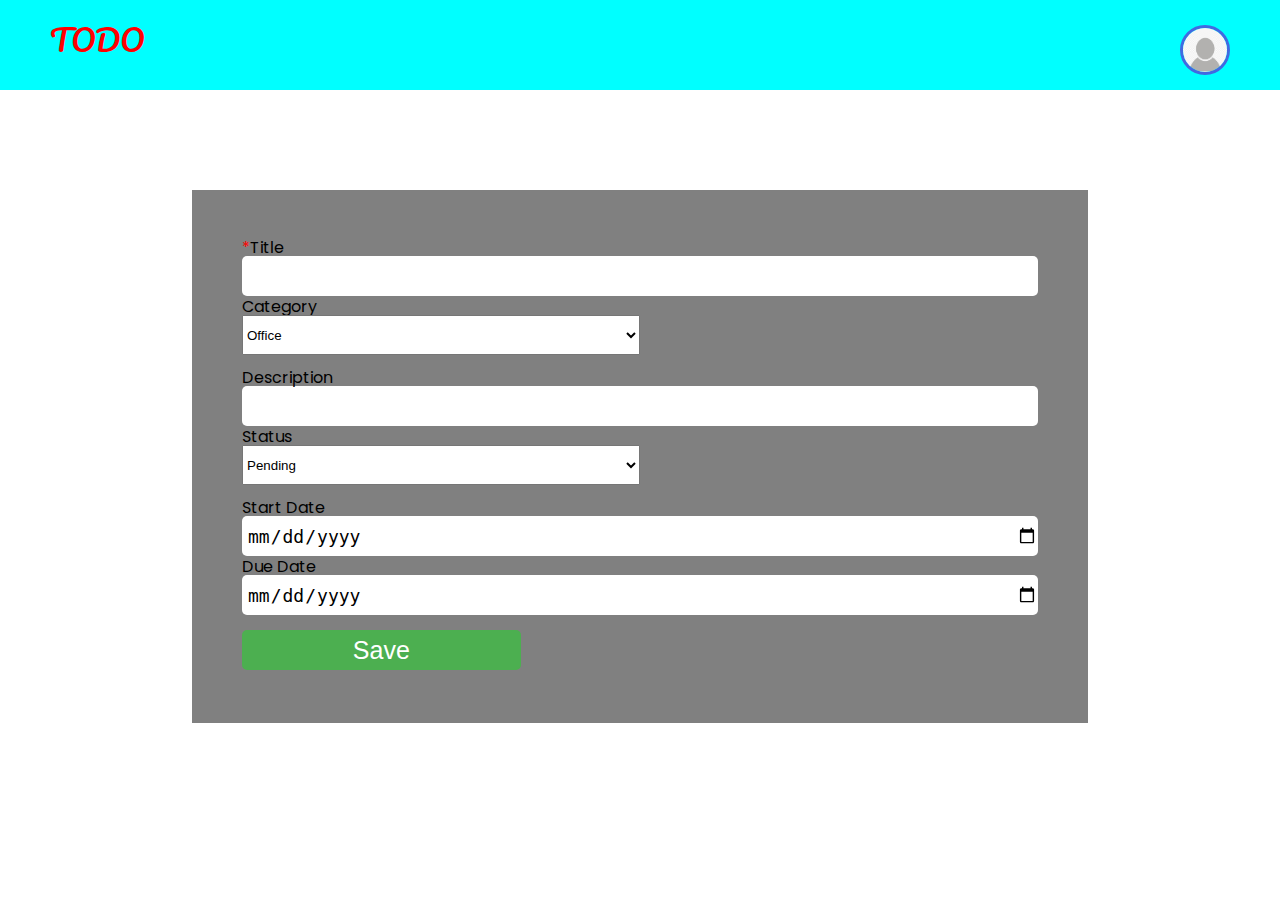
==== html/addtodo.html @ 2df0b91b "day 19/02/2020 some validations are left" ====
<html>
    <head>
        <title>TODO | Do not forget</title>
        <link rel="stylesheet" href="../css/reset.css">
        <link rel="stylesheet" href="../css/style.css"> 
        <link rel="stylesheet" href="../css/main.css">
        <link rel="stylesheet" href="../css/addtodo.css">
        <style>
            @import url('https://fonts.googleapis.com/css?family=Pacifico|Poppins:300,400,500,700&display=swap');
        </style>
    </head>
    <body>
        <header class="header-wrapper">
            <h2 class="heading-logo">TODO </h2>
            <div class="head-button-container profile-wrapper">
                
                <img id="profile" class="profile" src="../images/default_user.jpg">
                <ul class="profile-list">
                    <a class="anchor" href="myprofile.html"><li>My Profile</li></a>
                    <a class="anchor" href="main.html"><li>My Todo</li></a>
                    <a class="anchor" href="login.html" onclick="clearLog()"><li >Logout</li></a>
                </ul>
            </div>
            <div class="clear"></div>
        </header>
        <section class="section-one-wrapper">
            <div class="new-todo-container">
                <form action="#" method="POST">
                    <label><span class="error">*</span>Title</label>
                    <input id="title" type="text" required>
                    <label for="category">Category</label>
                    <select id="category" class="category-selection">                            
                        <option>Office</option>
                        <option>Personal</option>
                        <option>Social</option>
                    </select>
                    <label>Description</label>
                    <input type="text" id="des">

                    <label>Status</label>
                    <select id="stat" class="category-selection">
                        <option>Pending</option>
                        <option>Done</option>
                    </select>
                    <label>Start Date</label>                        
                    <input type="date" id="sdate" oninput="validDate()">
                    <label>Due Date</label>
                    <input type="date" id="ddate" oninput="validDate()">
                    <span id="errdue" class="error"></span>
                    <input type="button" class="com-button save-todo" onclick="addtodo()" value="Save">
                </form>
            </div>
        </section>
        <script src="../javascript/adding-todo.js"></script>
        <footer class="footer"></footer class="footer">
    </body>
</html>
---- css/style.css ----
/*gfonts:
CSS rule:
font-family: 'Pacifico', cursive;
font-family: 'Poppins', sans-serif;
*/

*{
    box-sizing: border-box;
}
body{
    font-family:'Poppins',sans-serif;
    font-weight: 400;
}

section{
    padding:100px 0px;
    margin:0px auto;
    /* background-color:#cccccc; */
}

input{
    height:40px;
    font-size: 20px;
    display: block;
    margin-bottom:3px;
    width: 100%;
    font-size: 18px;
    border-radius: 5px;
    border: none;
    padding-left:5px;
}

label{
    display:block;
    margin-bottom:5px;
    font-size: 20px;
    margin-top:20px;
}

.clear{
    clear: both;
}

.error{
    color:red;
    margin-bottom:10px;
}

/*header*/

.heading-logo{
    font-family:'Pacifico', cursive;
    color:red;
    font-weight: 500;
    font-size: 30px;
    float:left;
}

.header-wrapper{
    height:90px;
    padding:25px 50px;
    position:fixed;
    top:0px;
    background-color: aqua;
    width: 100%;
}
.com-button{
    font-size: 25px;
    font-weight: 500;
    border:none;
    cursor: pointer;
    border-radius: 5px;
    padding:5px 20px;
    background-color: #4CAF50;
    color:white;
}

.button-login-signup{
    height:40px;
    padding:0px 20px;
}

.head-button-container{
    float:right;
}

.section-one-wrapper{
    margin-top:90px;
}

/*
.footer{
    height:90px;
    background-color: aqua;
    width: 100%;
}
*/
---- css/main.css ----
li{
    margin-bottom:5px;
    background-color: #2668aa;
    padding:5px;
}

li:hover{
   box-shadow:0 0 3px #2668aa; 
}
.profile-wrapper{
    position: relative;
    width:auto;
}

.profile{
    border-radius: 50%;
    border:3px solid royalblue;
    cursor: pointer;
    height: 50px;
    width: 50px;
    float:left;
}

.profile-wrapper:hover .profile-list{
    display:block;
}

.profile-list{
    display:none;
    position: absolute;
    width:150px;
    top: 0px;
    padding-top: 70px;
    right: 25px;
}


.anchor{
    color:white ;
    text-decoration: none;
    background-color: teal;

}
.filter{
    height:30px;
    border:none;
    font-size: 18px;
}
.main-container{
    width:70%;
    background-color:rgba(177, 97, 116, 0.7);
    margin:0px auto;
    padding-bottom:30px;
}

.header-list{
    width:100%;
    height:50px;
    background-color:#2668aa;
    top:0px;
    padding:10px 10px
}

.filter-label{
    width:30px;
    line-height: 30px;
    margin:0px;
}


.input-filter{
width:70px;
font-size: 18px;
float: left;
margin:0px 5px;    
height:30px;
}

.table-container{
    padding:30px;
    margin:0px auto;
    border:2px solid black;

}

.todo-add-button{
    width:100px;
    height:30px;
    border-radius: 5px;
    float:right;
    margin:0px 5px;
    border:none;
    
}

tr{
    border-bottom: 2px solid black;
    background-color: aqua;
}

tr:last-child{
    border-bottom: 0px;
}
th{
    background-color:black;
    color:white;
}


td,th{
    padding:15px;
    text-align: center;
}

.button-edit, .button-del{
    padding:5px;
    margin:5px 0px;
}
.checkbox{
    width:20px;
    height:20px;
}
---- css/addtodo.css ----
.new-todo-container{
    width:70%;
    margin:0px auto;
    padding:50px;
    background-color: grey;
}

.category-selection{
    width:50%;
    height:40px;
    margin-bottom: 15px;
}

.save-todo{
    margin-top:15px;
    width:35%;
}
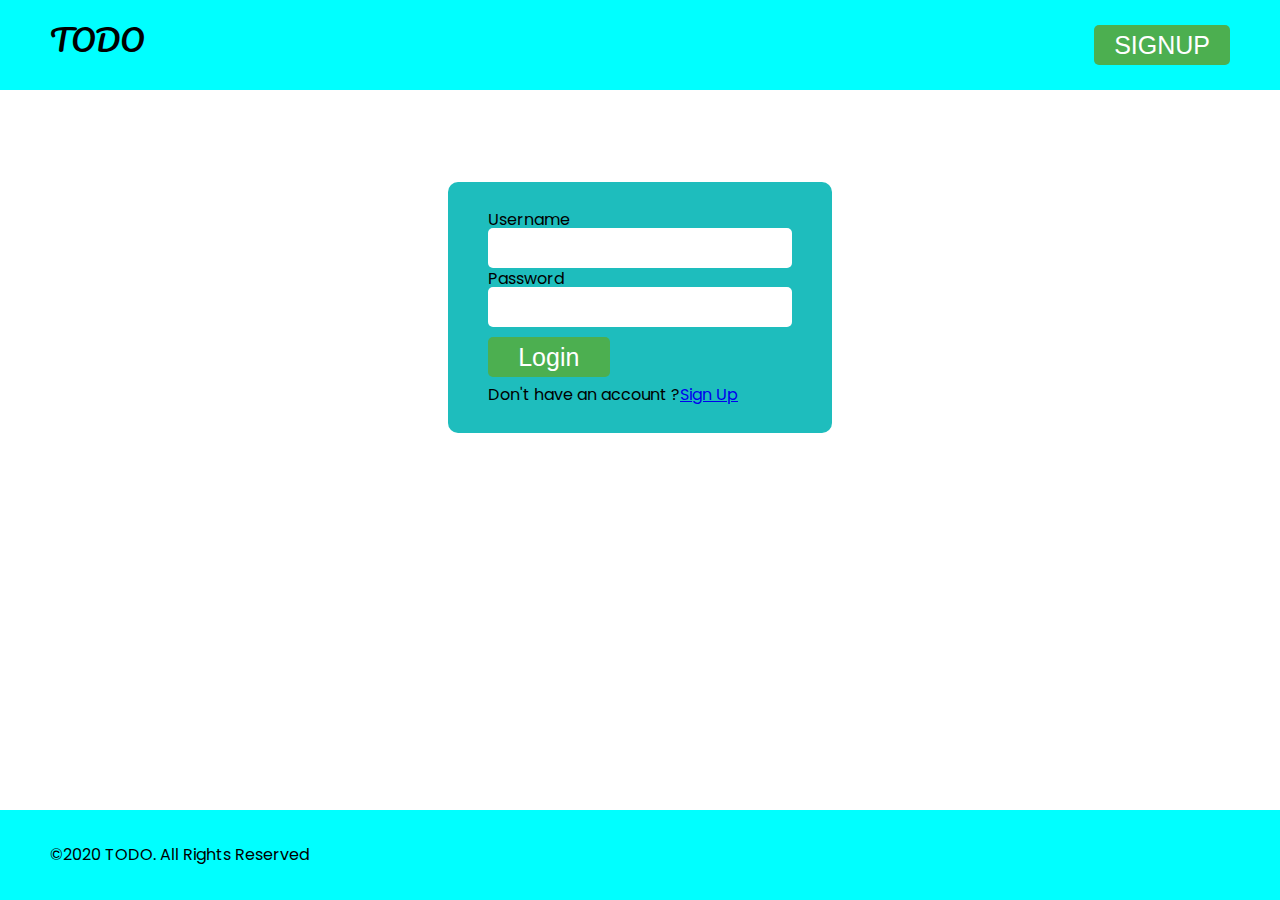
==== commit 846f0e61: "day (20/02/2020)" ====
--- a/html/addtodo.html
+++ b/html/addtodo.html
@@ -51,6 +51,7 @@
                 </form>
             </div>
         </section>
+        <script src="../javascript/validation.js"></script>
         <script src="../javascript/adding-todo.js"></script>
         <footer class="footer"></footer class="footer">
     </body>
--- a/css/style.css
+++ b/css/style.css
@@ -10,10 +10,11 @@
 body{
     font-family:'Poppins',sans-serif;
     font-weight: 400;
+    position: relative;
 }
 
 section{
-    padding:100px 0px;
+    padding:70px 0px;
     margin:0px auto;
     /* background-color:#cccccc; */
 }
@@ -50,7 +51,7 @@
 
 .heading-logo{
     font-family:'Pacifico', cursive;
-    color:red;
+    color:black;
     font-weight: 500;
     font-size: 30px;
     float:left;
@@ -88,6 +89,26 @@
     margin-top:90px;
 }
 
+
+/*********************************************/
+.section-footer{
+    height:90px;
+    background-color:aqua;
+    padding:37px 50px;
+    position:absolute;
+    bottom: 0px;
+    font-size: 16px;
+    margin:0px;
+    width:100%;
+    float:left;
+    color:black;
+    font-weight:400;
+
+}
+
+.footer-signup{
+    position: static;
+}
 /*
 .footer{
     height:90px;
--- a/css/main.css
+++ b/css/main.css
@@ -32,7 +32,8 @@
     width:150px;
     top: 0px;
     padding-top: 70px;
-    right: 25px;
+    padding-bottom: 20px;
+    right:-10px;
 }
 
 
@@ -91,7 +92,12 @@
     float:right;
     margin:0px 5px;
     border:none;
-    
+    color:white;
+    background-color:#48d835;
+    cursor: pointer;
+}
+.delete-button{
+    background-color: red;
 }
 
 tr{
@@ -120,4 +126,5 @@
 .checkbox{
     width:20px;
     height:20px;
+    margin:0px auto;
 }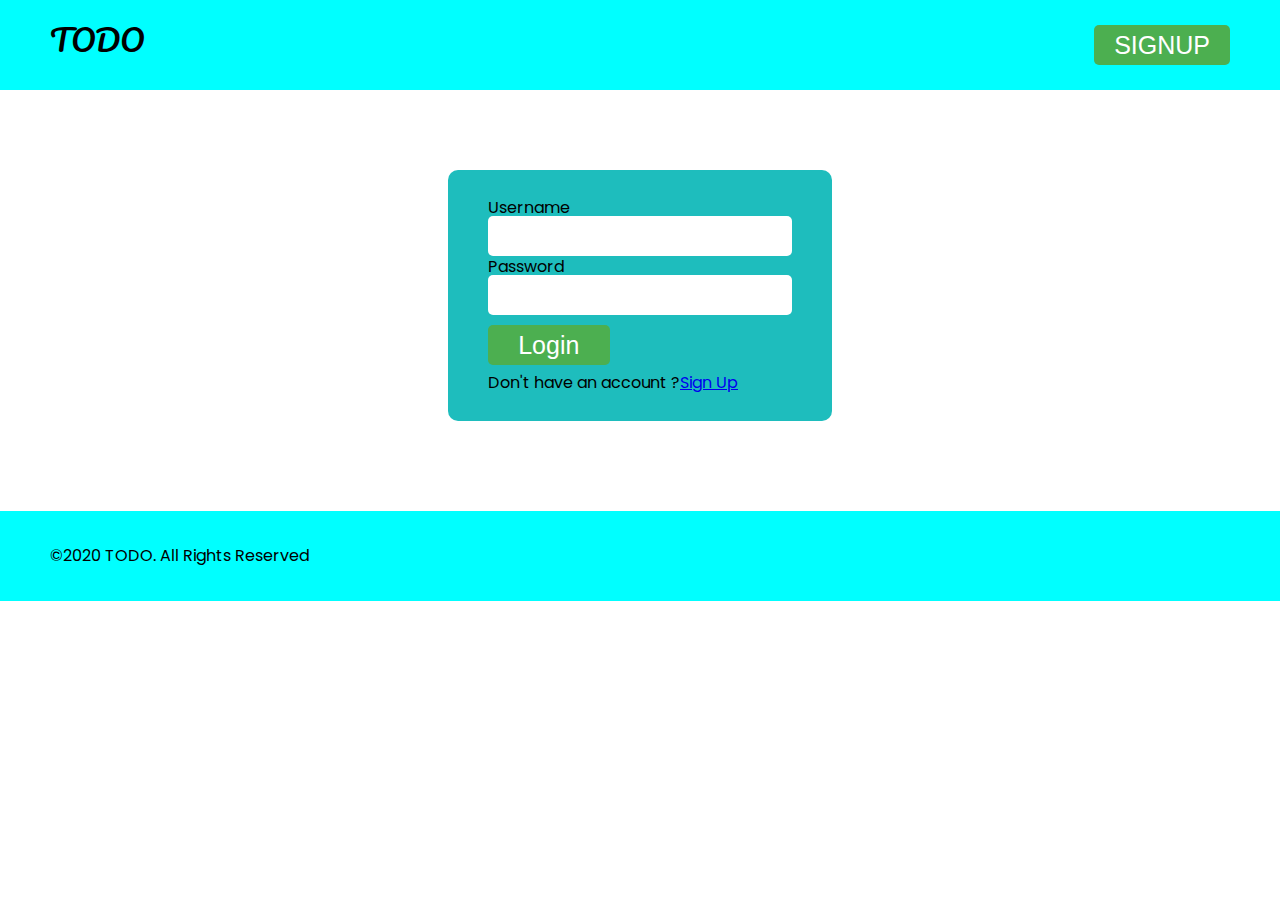
==== commit f20d9918: "changes jS code and more (revised for code review)" ====
--- a/html/addtodo.html
+++ b/html/addtodo.html
@@ -1,3 +1,4 @@
+<!DOCTYPE html>
 <html>
     <head>
         <title>TODO | Do not forget</title>
@@ -5,9 +6,6 @@
         <link rel="stylesheet" href="../css/style.css"> 
         <link rel="stylesheet" href="../css/main.css">
         <link rel="stylesheet" href="../css/addtodo.css">
-        <style>
-            @import url('https://fonts.googleapis.com/css?family=Pacifico|Poppins:300,400,500,700&display=swap');
-        </style>
     </head>
     <body>
         <header class="header-wrapper">
@@ -15,10 +13,11 @@
             <div class="head-button-container profile-wrapper">
                 
                 <img id="profile" class="profile" src="../images/default_user.jpg">
+                <span id="showuserName" style="display:block;"></span>
                 <ul class="profile-list">
                     <a class="anchor" href="myprofile.html"><li>My Profile</li></a>
                     <a class="anchor" href="main.html"><li>My Todo</li></a>
-                    <a class="anchor" href="login.html" onclick="clearLog()"><li >Logout</li></a>
+                    <a class="anchor" href="index.html" onclick="clearLog()"><li >Logout</li></a>
                 </ul>
             </div>
             <div class="clear"></div>
@@ -28,29 +27,39 @@
                 <form action="#" method="POST">
                     <label><span class="error">*</span>Title</label>
                     <input id="title" type="text" required>
-                    <label for="category">Category</label>
-                    <select id="category" class="category-selection">                            
-                        <option>Office</option>
-                        <option>Personal</option>
-                        <option>Social</option>
-                    </select>
+                    <span id="errtitle" class="error"></span>
+                    <div class="half-container left-half">
+                        <label for="category">Category</label>
+                        <select id="category" class="category-selection">                            
+                            <option>Office</option>
+                            <option>Personal</option>
+                            <option>Social</option>
+                        </select>
+                    </div>
+                    <div class="clear"></div>
                     <label>Description</label>
                     <input type="text" id="des">
 
-                    <label>Status</label>
-                    <select id="stat" class="category-selection">
-                        <option>Pending</option>
-                        <option>Done</option>
-                    </select>
-                    <label>Start Date</label>                        
-                    <input type="date" id="sdate" oninput="validDate()">
-                    <label>Due Date</label>
-                    <input type="date" id="ddate" oninput="validDate()">
+                    <div class="half-container left-half">
+                        <label><span class="error">*</span>Start Date</label>                        
+                        <input type="date" id="sdate" oninput="Validation.validDate()">
+                    </div>
+                    <div class="half-container">
+                        <label><span class="error">*</span>Due Date</label>
+                        <input type="date" id="ddate" oninput="Validation.validDate()">
+                    </div>
+                    <div class="clear"></div>
                     <span id="errdue" class="error"></span>
-                    <input type="button" class="com-button save-todo" onclick="addtodo()" value="Save">
+                    <input type="button" class="com-button save-todo" onclick="todo.addtodo()" value="Save">
                 </form>
             </div>
         </section>
+        <footer class="section-footer">
+            <div>
+                <p class="foot-para">&copy2020 TODO. All Rights Reserved</p>
+            <div>
+        </footer>
+        <script src="../javascript/controller.js"></script>
         <script src="../javascript/validation.js"></script>
         <script src="../javascript/adding-todo.js"></script>
         <footer class="footer"></footer class="footer">
--- a/css/style.css
+++ b/css/style.css
@@ -3,6 +3,7 @@
 font-family: 'Pacifico', cursive;
 font-family: 'Poppins', sans-serif;
 */
+@import url('https://fonts.googleapis.com/css?family=Pacifico|Poppins:300,400,500,700&display=swap');
 
 *{
     box-sizing: border-box;
@@ -64,6 +65,7 @@
     top:0px;
     background-color: aqua;
     width: 100%;
+    z-index: 5;
 }
 .com-button{
     font-size: 25px;
@@ -95,12 +97,10 @@
     height:90px;
     background-color:aqua;
     padding:37px 50px;
-    position:absolute;
     bottom: 0px;
     font-size: 16px;
-    margin:0px;
+    margin-top:90px;
     width:100%;
-    float:left;
     color:black;
     font-weight:400;
 
@@ -109,10 +109,3 @@
 .footer-signup{
     position: static;
 }
-/*
-.footer{
-    height:90px;
-    background-color: aqua;
-    width: 100%;
-}
-*/--- a/css/main.css
+++ b/css/main.css
@@ -49,14 +49,13 @@
     font-size: 18px;
 }
 .main-container{
-    width:70%;
-    background-color:rgba(177, 97, 116, 0.7);
+    width:71%;
     margin:0px auto;
+    margin-bottom:90px;
     padding-bottom:30px;
 }
 
 .header-list{
-    width:100%;
     height:50px;
     background-color:#2668aa;
     top:0px;
@@ -77,11 +76,15 @@
 margin:0px 5px;    
 height:30px;
 }
-
+.main-height{
+    height:387px;
+    padding-bottom:0px;
+}
 .table-container{
     padding:30px;
     margin:0px auto;
     border:2px solid black;
+    width:100%;
 
 }
 
@@ -95,6 +98,7 @@
     color:white;
     background-color:#48d835;
     cursor: pointer;
+    font-size: 18px;
 }
 .delete-button{
     background-color: red;
@@ -118,13 +122,44 @@
     padding:15px;
     text-align: center;
 }
-
 .button-edit, .button-del{
     padding:5px;
     margin:5px 0px;
+    color:white;
+    cursor: pointer;
+}
+
+
+.button-edit{
+    background-color:#48d835;
 }
 .checkbox{
     width:20px;
     height:20px;
     margin:0px auto;
+}
+
+.elip-description{
+    overflow: hidden;
+    text-overflow:ellipsis;
+    width:100px;
+}
+
+.display-status{
+    display: none;
+}
+
+.infomessage{
+    text-align: center;
+    padding:20px 0px;
+}
+
+
+.common-checkbox{
+   width:15px;
+   height:15px;
+}
+
+.display-checkbox{
+    display: inline-block;
 }--- a/css/addtodo.css
+++ b/css/addtodo.css
@@ -3,15 +3,28 @@
     margin:0px auto;
     padding:50px;
     background-color: grey;
+    margin-bottom: 100px;
+    border-radius: 10px;
+    box-shadow:10px 10px 10px #cdcdce;
 }
 
 .category-selection{
-    width:50%;
     height:40px;
+    width:100%;
     margin-bottom: 15px;
 }
 
 .save-todo{
     margin-top:15px;
     width:35%;
-}+}
+
+
+.half-container{
+    width:45%;
+    float:left;
+}
+
+.left-half{
+    margin-right:10%;
+}
